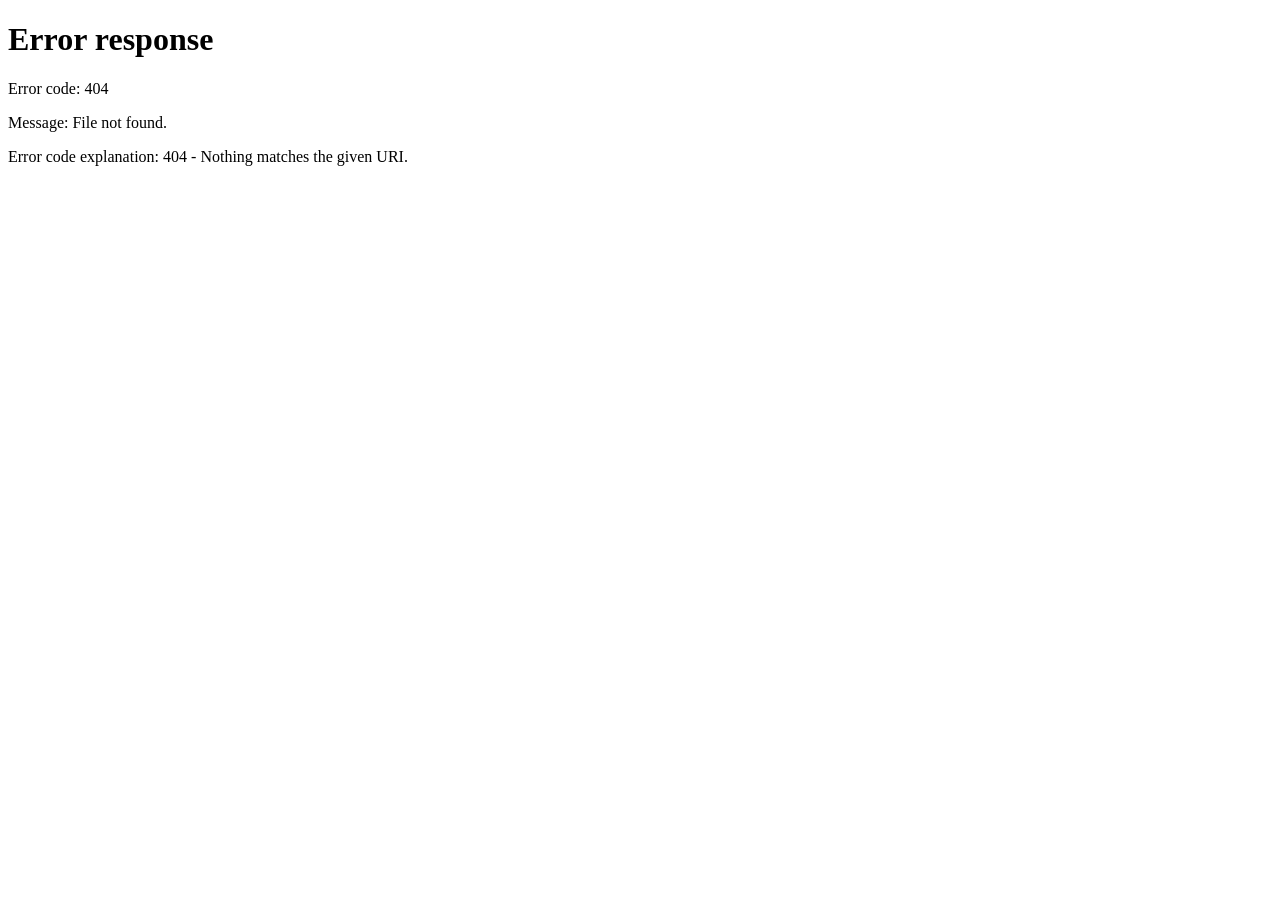
==== src/main/resources/static/detail.html @ 4abd52ef "Initial commit" ====
<!DOCTYPE html>
<html lang="ko">
<head>
  <meta charset="UTF-8">
  <meta name="viewport" content="width=device-width, initial-scale=1.0">
  <title>할 일 상세 - Flare Todo</title>
  <link href="https://cdn.jsdelivr.net/npm/bootstrap@5.3.3/dist/css/bootstrap.min.css" rel="stylesheet">
  <link href="https://cdn.jsdelivr.net/npm/bootstrap-icons@1.11.3/font/bootstrap-icons.min.css" rel="stylesheet">
  <style>
    body { background: #f8f9fa; }
    .detail-card { max-width: 860px; margin: 30px auto; }
    .body-content { min-height: 120px; border: 1px solid #dee2e6; border-radius: 8px; padding: 16px; background: #fff; }
    .body-content img { max-width: 100%; }
  </style>
</head>
<body>

<nav class="navbar navbar-dark bg-primary">
  <div class="container-fluid">
    <a class="navbar-brand fw-bold" href="/index.html">Flare Todo</a>
    <div class="ms-auto d-flex gap-2">
      <span class="text-white small" id="usernameLabel"></span>
      <button class="btn btn-outline-light btn-sm" onclick="logout()">로그아웃</button>
    </div>
  </div>
</nav>

<div class="container detail-card">
  <div id="loadingMsg" class="text-center py-5 text-muted">불러오는 중...</div>
  <div id="detailView" class="d-none">

    <!-- View mode -->
    <div id="viewMode">
      <div class="d-flex justify-content-between align-items-center mb-3">
        <a href="/index.html" class="btn btn-outline-secondary btn-sm">
          <i class="bi bi-arrow-left me-1"></i>목록으로
        </a>
        <div class="d-flex gap-2">
          <button class="btn btn-outline-primary btn-sm" onclick="enterEditMode()">
            <i class="bi bi-pencil me-1"></i>수정
          </button>
          <button class="btn btn-outline-danger btn-sm" onclick="deleteTodo()">
            <i class="bi bi-trash me-1"></i>삭제
          </button>
        </div>
      </div>

      <div class="card shadow-sm">
        <div class="card-body p-4">
          <h2 class="card-title mb-3" id="viewTitle"></h2>
          <div class="d-flex flex-wrap gap-2 mb-4" id="viewBadges"></div>
          <div class="mb-2 text-muted small">
            <i class="bi bi-clock me-1"></i>등록: <span id="viewCreatedAt"></span>
            &nbsp;|&nbsp;
            <i class="bi bi-pencil-square me-1"></i>수정: <span id="viewUpdatedAt"></span>
            <span id="viewCompletedAtArea">&nbsp;|&nbsp;<i class="bi bi-check-circle me-1"></i>완료: <span id="viewCompletedAt"></span></span>
          </div>
          <hr>
          <div class="body-content" id="viewBody"></div>
        </div>
      </div>
    </div>

    <!-- Edit mode -->
    <div id="editMode" class="d-none">
      <div class="d-flex justify-content-between align-items-center mb-3">
        <button class="btn btn-outline-secondary btn-sm" onclick="exitEditMode()">
          <i class="bi bi-x-lg me-1"></i>취소
        </button>
        <button class="btn btn-primary btn-sm" onclick="saveEdit()">
          <i class="bi bi-check-lg me-1"></i>저장
        </button>
      </div>

      <div class="card shadow-sm">
        <div class="card-body p-4">
          <div id="editAlertBox" class="alert d-none"></div>
          <div class="mb-3">
            <label class="form-label fw-semibold">제목</label>
            <input type="text" id="editTitle" class="form-control" maxlength="200">
          </div>
          <div class="mb-3">
            <label class="form-label fw-semibold">카테고리 <small class="text-muted fw-normal">(복수 선택 가능)</small></label>
            <div class="border rounded p-2" style="max-height:120px;overflow-y:auto" id="editCategoryCheckboxes">
              <span class="text-muted small">카테고리가 없습니다.</span>
            </div>
          </div>
          <div class="mb-3">
            <label class="form-label fw-semibold">본문</label>
            <textarea id="editBody"></textarea>
          </div>
          <div class="form-check">
            <input type="checkbox" class="form-check-input" id="editCompleted">
            <label class="form-check-label" for="editCompleted">완료 처리</label>
          </div>
        </div>
      </div>
    </div>

  </div>
</div>

<script src="https://cdn.jsdelivr.net/npm/bootstrap@5.3.3/dist/js/bootstrap.bundle.min.js"></script>
<script src="/tinymce/tinymce.min.js"></script>
<script>
  async function authFetch(url, options = {}) {
    const token = localStorage.getItem('jwt_token');
    const headers = { 'Content-Type': 'application/json', ...(options.headers || {}) };
    if (token) headers['Authorization'] = `Bearer ${token}`;
    const res = await fetch(url, { ...options, headers });
    if (res.status === 401) {
      localStorage.removeItem('jwt_token');
      location.href = '/login.html';
      return null;
    }
    return res;
  }

  const todoId = new URLSearchParams(location.search).get('id');
  let currentTodo = null;
  let categories = [];

  // ── Init ───────────────────────────────────────────────────
  (async () => {
    if (!localStorage.getItem('jwt_token')) { location.href = '/login.html'; return; }
    const meRes = await authFetch('/api/auth/me');
    if (!meRes) return;
    if (!meRes.ok) { location.href = '/login.html'; return; }
    const me = await meRes.json();
    document.getElementById('usernameLabel').textContent = me.data.username + '님';

    if (!todoId) { location.href = '/index.html'; return; }

    const [todoRes, catRes] = await Promise.all([
      authFetch(`/api/todos/${todoId}`),
      authFetch('/api/categories')
    ]);
    const todoData = await todoRes.json();
    const catData = await catRes.json();

    if (!todoData.success) { location.href = '/index.html'; return; }
    categories = catData.data || [];
    currentTodo = todoData.data;

    document.getElementById('loadingMsg').classList.add('d-none');
    document.getElementById('detailView').classList.remove('d-none');
    renderView();
  })();

  async function logout() {
    await authFetch('/api/auth/logout', { method: 'POST' });
    localStorage.removeItem('jwt_token');
    location.href = '/login.html';
  }

  // ── View Mode ──────────────────────────────────────────────
  function renderView() {
    const t = currentTodo;
    document.title = t.title + ' - Flare Todo';
    document.getElementById('viewTitle').textContent = t.title;
    document.getElementById('viewBody').innerHTML = t.body || '<span class="text-muted">본문 없음</span>';
    document.getElementById('viewCreatedAt').textContent = fmtDate(t.createdAt);
    document.getElementById('viewUpdatedAt').textContent = fmtDate(t.updatedAt);
    const completedArea = document.getElementById('viewCompletedAtArea');
    if (t.completedAt) {
      document.getElementById('viewCompletedAt').textContent = fmtDate(t.completedAt);
      completedArea.style.display = '';
    } else {
      completedArea.style.display = 'none';
    }

    const badges = document.getElementById('viewBadges');
    badges.innerHTML = (t.categories || []).map(c =>
      `<span class="badge bg-primary-subtle text-primary border border-primary-subtle fs-6">
        <i class="bi bi-tag me-1"></i>${escHtml(c.name)}</span>`).join('');
    badges.innerHTML += t.completed
      ? '<span class="badge bg-success-subtle text-success border border-success-subtle fs-6"><i class="bi bi-check-circle me-1"></i>완료</span>'
      : '<span class="badge bg-warning-subtle text-warning border border-warning-subtle fs-6"><i class="bi bi-circle me-1"></i>미완료</span>';
  }

  // ── Edit Mode ──────────────────────────────────────────────
  function enterEditMode() {
    const t = currentTodo;
    document.getElementById('editTitle').value = t.title;
    document.getElementById('editCompleted').checked = t.completed;
    document.getElementById('editAlertBox').className = 'alert d-none';

    const selectedIds = (t.categories || []).map(c => c.id);
    const container = document.getElementById('editCategoryCheckboxes');
    if (!categories.length) {
      container.innerHTML = '<span class="text-muted small">카테고리가 없습니다.</span>';
    } else {
      container.innerHTML = categories.map(c => `
        <div class="form-check">
          <input class="form-check-input" type="checkbox" value="${c.id}" id="eCatChk_${c.id}"
                 ${selectedIds.includes(c.id) ? 'checked' : ''}>
          <label class="form-check-label small" for="eCatChk_${c.id}">${escHtml(c.name)}</label>
        </div>`).join('');
    }

    document.getElementById('viewMode').classList.add('d-none');
    document.getElementById('editMode').classList.remove('d-none');

    tinymce.init({
      selector: '#editBody',
      base_url: '/tinymce',
      suffix: '.min',
      height: 400,
      plugins: 'anchor autolink lists link image charmap preview searchreplace visualblocks code fullscreen table',
      toolbar: 'undo redo | formatselect | bold italic underline strikethrough | forecolor backcolor | alignleft aligncenter alignright | bullist numlist | link | removeformat | code',
      menubar: false,
      branding: false,
      setup(editor) {
        editor.on('init', () => editor.setContent(t.body || ''));
      }
    });
  }

  function exitEditMode() {
    if (tinymce.get('editBody')) tinymce.remove('#editBody');
    document.getElementById('editMode').classList.add('d-none');
    document.getElementById('viewMode').classList.remove('d-none');
  }

  async function saveEdit() {
    const box = document.getElementById('editAlertBox');
    const title = document.getElementById('editTitle').value.trim();
    if (!title) { showAlert(box, 'danger', '제목을 입력하세요.'); return; }

    const editor = tinymce.get('editBody');
    const body = editor ? editor.getContent() : '';
    const categoryIds = Array.from(document.querySelectorAll('#editCategoryCheckboxes input:checked'))
      .map(cb => Number(cb.value));
    const completed = document.getElementById('editCompleted').checked;

    const res = await authFetch(`/api/todos/${todoId}`, {
      method: 'PUT',
      headers: { 'Content-Type': 'application/json' },
      body: JSON.stringify({
        title,
        body,
        categoryIds,
        completed
      })
    });
    const data = await res.json();
    if (data.success) {
      currentTodo = data.data;
      exitEditMode();
      renderView();
    } else {
      showAlert(box, 'danger', data.message);
    }
  }

  async function deleteTodo() {
    if (!confirm('정말 삭제하시겠습니까?')) return;
    const res = await authFetch(`/api/todos/${todoId}`, { method: 'DELETE' });
    const data = await res.json();
    if (data.success) location.href = '/index.html';
  }

  // ── Helpers ────────────────────────────────────────────────
  function escHtml(str) {
    if (!str) return '';
    return str.replace(/&/g,'&amp;').replace(/</g,'&lt;').replace(/>/g,'&gt;').replace(/"/g,'&quot;');
  }

  function fmtDate(iso) {
    if (!iso) return '';
    const d = new Date(iso);
    return d.toLocaleString('ko-KR', { year:'numeric', month:'2-digit', day:'2-digit', hour:'2-digit', minute:'2-digit' });
  }

  function showAlert(el, type, msg) {
    el.className = `alert alert-${type}`;
    el.textContent = msg;
  }
</script>
</body>
</html>
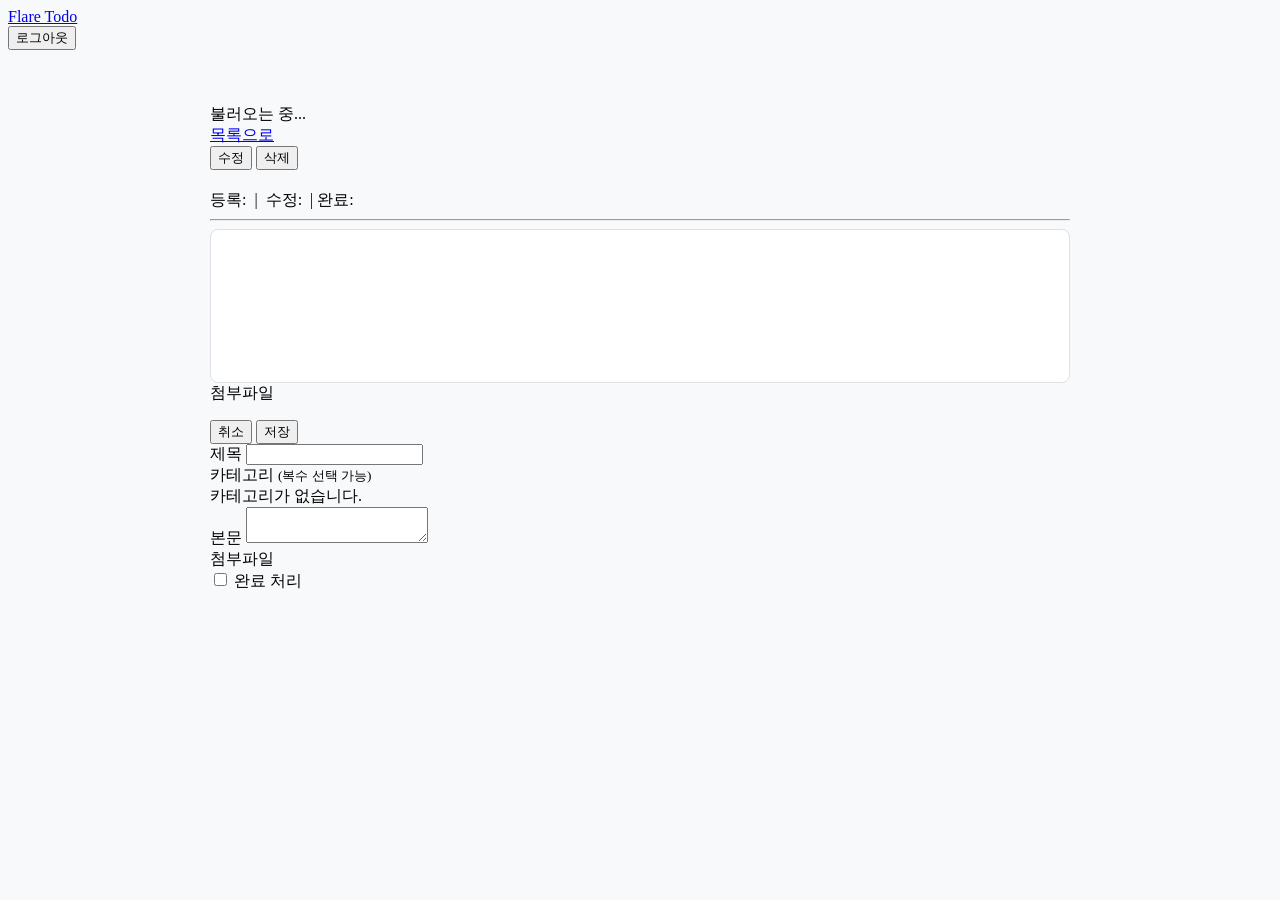
==== commit 7769e5c3: "첨부파일 기능(S3 + CloudFront 서명 쿠키)을 추가하고 에디터·고해상도 화면을 개선했습니다. 첨부파일 - 할 일에 파일 첨부: 드래그 앤 드롭 / 파일 선택, 업로드 진" ====
--- a/src/main/resources/static/detail.html
+++ b/src/main/resources/static/detail.html
@@ -4,11 +4,18 @@
   <meta charset="UTF-8">
   <meta name="viewport" content="width=device-width, initial-scale=1.0">
   <title>할 일 상세 - Flare Todo</title>
-  <link href="https://cdn.jsdelivr.net/npm/bootstrap@5.3.3/dist/css/bootstrap.min.css" rel="stylesheet">
-  <link href="https://cdn.jsdelivr.net/npm/bootstrap-icons@1.11.3/font/bootstrap-icons.min.css" rel="stylesheet">
+  <link href="/vendor/bootstrap/css/bootstrap.min.css" rel="stylesheet">
+  <link href="/vendor/bootstrap-icons/bootstrap-icons.min.css" rel="stylesheet">
+  <link href="/css/attachments.css" rel="stylesheet">
   <style>
     body { background: #f8f9fa; }
-    .detail-card { max-width: 860px; margin: 30px auto; }
+    .detail-card { max-width: 53.75rem; margin: clamp(30px, 6vh, 6rem) auto; }
+    /* 고해상도(2K/4K): OS 배율 없이 쓰는 큰 화면에서 rem 기준 크기를 키워 UI 전체를 비례 확대 */
+    @media (min-width: 2400px) and (min-height: 1300px) { html { font-size: 18px; } }
+    @media (min-width: 3200px) and (min-height: 1800px) { html { font-size: 24px; } }
+    /* TinyMCE 툴바는 px 기반 스킨이라 같은 배율로 따로 확대 */
+    @media (min-width: 2400px) and (min-height: 1300px) { .tox .tox-editor-header { zoom: 1.125; } }
+    @media (min-width: 3200px) and (min-height: 1800px) { .tox .tox-editor-header { zoom: 1.5; } }
     .body-content { min-height: 120px; border: 1px solid #dee2e6; border-radius: 8px; padding: 16px; background: #fff; }
     .body-content img { max-width: 100%; }
   </style>
@@ -57,6 +64,10 @@
           </div>
           <hr>
           <div class="body-content" id="viewBody"></div>
+          <div id="viewAttachArea" class="mt-3 d-none">
+            <div class="small fw-semibold text-muted mb-2"><i class="bi bi-paperclip me-1"></i>첨부파일</div>
+            <ul class="attach-list" id="viewAttachList"></ul>
+          </div>
         </div>
       </div>
     </div>
@@ -89,6 +100,10 @@
             <label class="form-label fw-semibold">본문</label>
             <textarea id="editBody"></textarea>
           </div>
+          <div class="mb-3">
+            <label class="form-label fw-semibold">첨부파일</label>
+            <div id="editAttach"></div>
+          </div>
           <div class="form-check">
             <input type="checkbox" class="form-check-input" id="editCompleted">
             <label class="form-check-label" for="editCompleted">완료 처리</label>
@@ -100,8 +115,9 @@
   </div>
 </div>
 
-<script src="https://cdn.jsdelivr.net/npm/bootstrap@5.3.3/dist/js/bootstrap.bundle.min.js"></script>
+<script src="/vendor/bootstrap/js/bootstrap.bundle.min.js"></script>
 <script src="/tinymce/tinymce.min.js"></script>
+<script src="/js/attachments.js"></script>
 <script>
   async function authFetch(url, options = {}) {
     const token = localStorage.getItem('jwt_token');
@@ -116,9 +132,13 @@
     return res;
   }
 
+  let userTimezone = 'Asia/Seoul';
+
   const todoId = new URLSearchParams(location.search).get('id');
   let currentTodo = null;
   let categories = [];
+  const editAttach = Attachments.createBox(document.getElementById('editAttach'),
+    { dropTarget: document.getElementById('editMode') });
 
   // ── Init ───────────────────────────────────────────────────
   (async () => {
@@ -127,7 +147,9 @@
     if (!meRes) return;
     if (!meRes.ok) { location.href = '/login.html'; return; }
     const me = await meRes.json();
+    userTimezone = me.data.timezone || 'Asia/Seoul';
     document.getElementById('usernameLabel').textContent = me.data.username + '님';
+    Attachments.keepCdnSession();
 
     if (!todoId) { location.href = '/index.html'; return; }
 
@@ -159,6 +181,9 @@
     document.title = t.title + ' - Flare Todo';
     document.getElementById('viewTitle').textContent = t.title;
     document.getElementById('viewBody').innerHTML = t.body || '<span class="text-muted">본문 없음</span>';
+    const hasAttach = t.attachments && t.attachments.length > 0;
+    document.getElementById('viewAttachArea').classList.toggle('d-none', !hasAttach);
+    Attachments.renderList(document.getElementById('viewAttachList'), t.attachments);
     document.getElementById('viewCreatedAt').textContent = fmtDate(t.createdAt);
     document.getElementById('viewUpdatedAt').textContent = fmtDate(t.updatedAt);
     const completedArea = document.getElementById('viewCompletedAtArea');
@@ -184,6 +209,7 @@
     document.getElementById('editTitle').value = t.title;
     document.getElementById('editCompleted').checked = t.completed;
     document.getElementById('editAlertBox').className = 'alert d-none';
+    editAttach.set(t.attachments);
 
     const selectedIds = (t.categories || []).map(c => c.id);
     const container = document.getElementById('editCategoryCheckboxes');
@@ -206,15 +232,40 @@
       base_url: '/tinymce',
       suffix: '.min',
       height: 400,
-      plugins: 'anchor autolink lists link image charmap preview searchreplace visualblocks code fullscreen table',
-      toolbar: 'undo redo | formatselect | bold italic underline strikethrough | forecolor backcolor | alignleft aligncenter alignright | bullist numlist | link | removeformat | code',
+      plugins: 'anchor autolink lists link image paste charmap preview searchreplace visualblocks code fullscreen table',
+      toolbar: 'undo redo | formatselect | bold italic underline strikethrough | forecolor backcolor | alignleft aligncenter alignright | bullist numlist | link image table | removeformat | code',
       menubar: false,
       branding: false,
+      ...Attachments.editorImageOptions,
       setup(editor) {
-        editor.on('init', () => editor.setContent(t.body || ''));
+        editor.on('init', () => {
+          editor.setContent(t.body || '');
+          fitEditorToViewport();
+        });
       }
     });
   }
+
+  // 페이지가 화면 높이를 넘지 않는 범위에서 에디터가 남는 세로 공간을 모두 차지하도록 맞춘다.
+  const EDITOR_MIN_HEIGHT = 300;
+  function fitEditorToViewport() {
+    const ed = tinymce.get('editBody');
+    if (!ed || !ed.initialized) return;
+    const container = ed.getContainer();
+    // 에디터 iframe은 페이지 CSS를 상속하지 않으므로 루트 글자 크기(2K/4K 확대)를 직접 맞춘다.
+    ed.getDoc().documentElement.style.fontSize = getComputedStyle(document.documentElement).fontSize;
+    // 에디터 외 페이지 높이 (body 밖으로 상쇄되는 .detail-card 하단 margin 포함)
+    const cardMargin = parseFloat(getComputedStyle(document.querySelector('.detail-card')).marginBottom) || 0;
+    const others = document.body.scrollHeight + cardMargin - container.offsetHeight;
+    const h = Math.max(EDITOR_MIN_HEIGHT, Math.floor(window.innerHeight - others));
+    container.style.height = h + 'px';
+  }
+
+  let fitEditorTimer;
+  window.addEventListener('resize', () => {
+    clearTimeout(fitEditorTimer);
+    fitEditorTimer = setTimeout(fitEditorToViewport, 100);
+  });
 
   function exitEditMode() {
     if (tinymce.get('editBody')) tinymce.remove('#editBody');
@@ -226,6 +277,7 @@
     const box = document.getElementById('editAlertBox');
     const title = document.getElementById('editTitle').value.trim();
     if (!title) { showAlert(box, 'danger', '제목을 입력하세요.'); return; }
+    if (editAttach.isUploading()) { showAlert(box, 'warning', '첨부파일 업로드가 끝난 뒤 저장하세요.'); return; }
 
     const editor = tinymce.get('editBody');
     const body = editor ? editor.getContent() : '';
@@ -240,7 +292,8 @@
         title,
         body,
         categoryIds,
-        completed
+        completed,
+        attachmentIds: editAttach.ids()
       })
     });
     const data = await res.json();
@@ -269,7 +322,14 @@
   function fmtDate(iso) {
     if (!iso) return '';
     const d = new Date(iso);
-    return d.toLocaleString('ko-KR', { year:'numeric', month:'2-digit', day:'2-digit', hour:'2-digit', minute:'2-digit' });
+    const main = d.toLocaleString('ko-KR', {
+      timeZone: userTimezone,
+      year: 'numeric', month: '2-digit', day: '2-digit',
+      hour: '2-digit', minute: '2-digit'
+    });
+    const tzAbbr = new Intl.DateTimeFormat('en', { timeZone: userTimezone, timeZoneName: 'short' })
+      .formatToParts(d).find(p => p.type === 'timeZoneName')?.value ?? '';
+    return tzAbbr ? `${main} (${tzAbbr})` : main;
   }
 
   function showAlert(el, type, msg) {
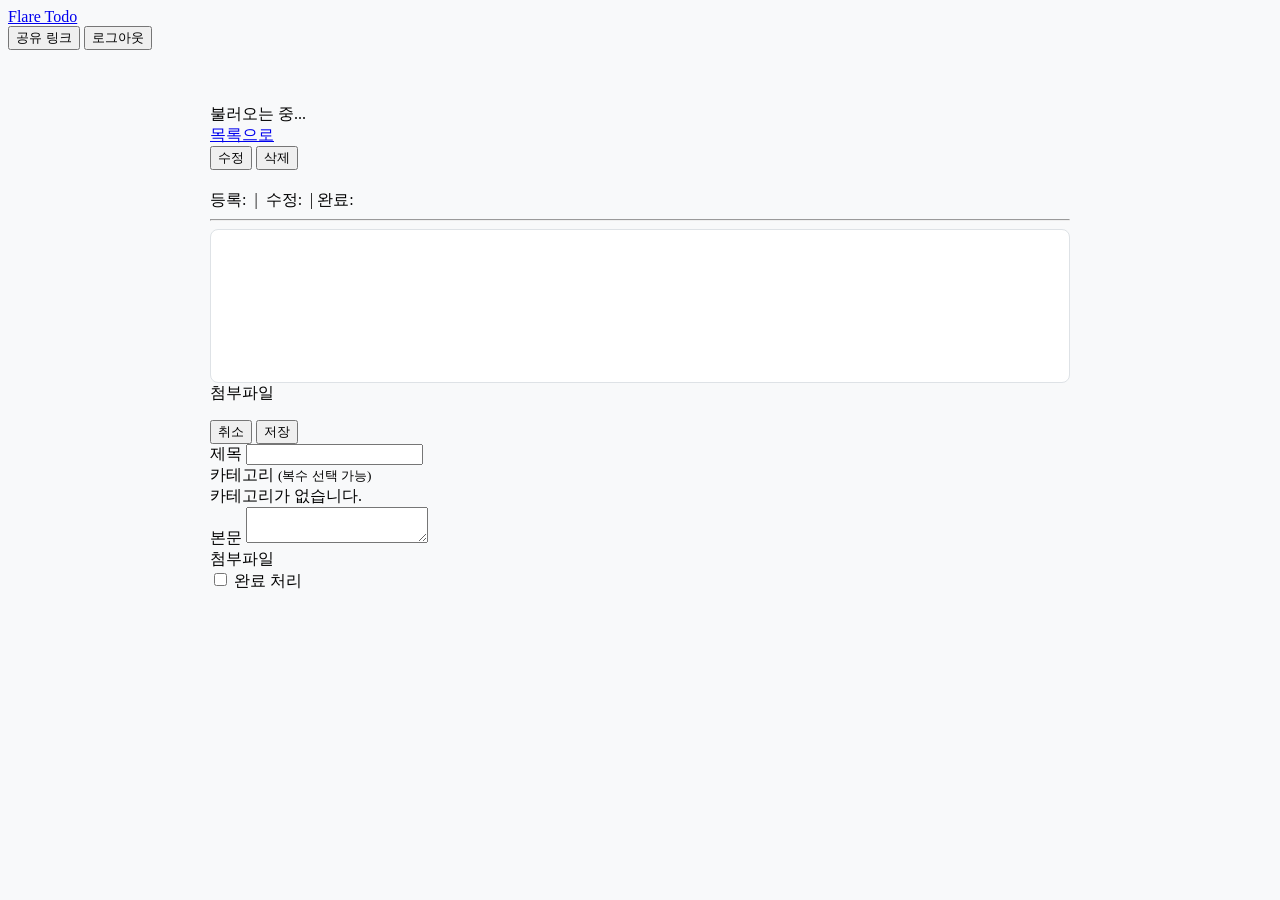
==== commit 285519a8: "첨부 외부 공유 링크와 공유 관리 메뉴를 추가하고, 최대 첨부 크기를 DB 설정으로 바꿨습니다. - 첨부 항목별 외부 공유 링크 생성: 유효기간을 일 단위 실수로 입력 (1.5 =" ====
--- a/src/main/resources/static/detail.html
+++ b/src/main/resources/static/detail.html
@@ -27,6 +27,9 @@
     <a class="navbar-brand fw-bold" href="/index.html">Flare Todo</a>
     <div class="ms-auto d-flex gap-2">
       <span class="text-white small" id="usernameLabel"></span>
+      <button class="btn btn-outline-light btn-sm" onclick="Attachments.openShareManager({ onOpenTodo: id => { location.href = `/detail.html?id=${id}`; } })" title="공유 링크 관리">
+        <i class="bi bi-share"></i><span class="d-none d-md-inline ms-1">공유 링크</span>
+      </button>
       <button class="btn btn-outline-light btn-sm" onclick="logout()">로그아웃</button>
     </div>
   </div>
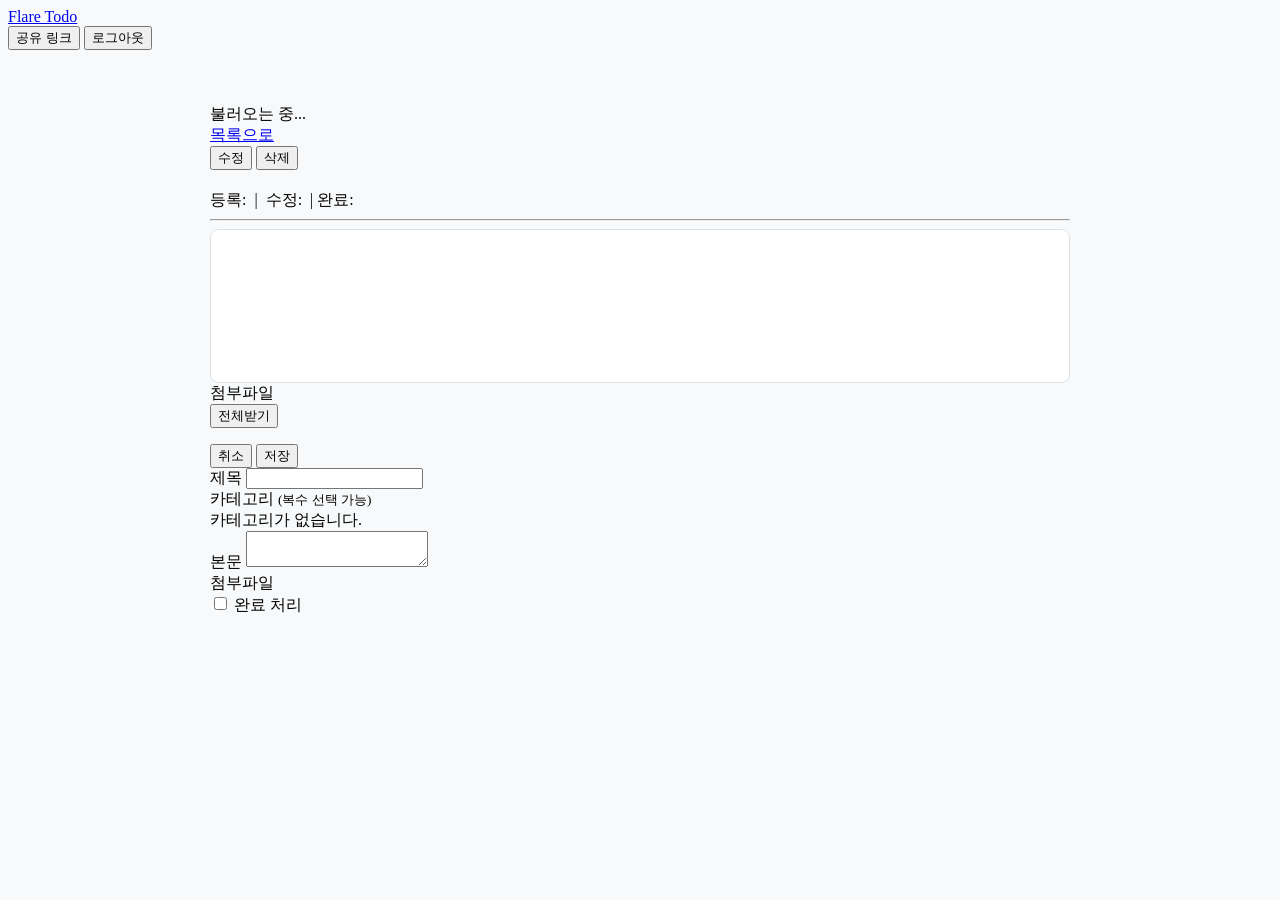
==== commit 13e74542: "할 일 첨부 전체를 zip 하나로 받는 "전체받기"를 추가했습니다. - GET|POST /api/todos/{id}/attachments/zip: 최신 zip 이 있으면 그대로, " ====
--- a/src/main/resources/static/detail.html
+++ b/src/main/resources/static/detail.html
@@ -68,7 +68,10 @@
           <hr>
           <div class="body-content" id="viewBody"></div>
           <div id="viewAttachArea" class="mt-3 d-none">
-            <div class="small fw-semibold text-muted mb-2"><i class="bi bi-paperclip me-1"></i>첨부파일</div>
+            <div class="d-flex justify-content-between align-items-center mb-2">
+              <div class="small fw-semibold text-muted"><i class="bi bi-paperclip me-1"></i>첨부파일</div>
+              <button type="button" class="btn btn-sm btn-outline-secondary py-0" onclick="Attachments.downloadAll(currentTodo.id, this)" title="첨부파일을 zip 하나로 받기"><i class="bi bi-file-earmark-zip me-1"></i>전체받기</button>
+            </div>
             <ul class="attach-list" id="viewAttachList"></ul>
           </div>
         </div>
